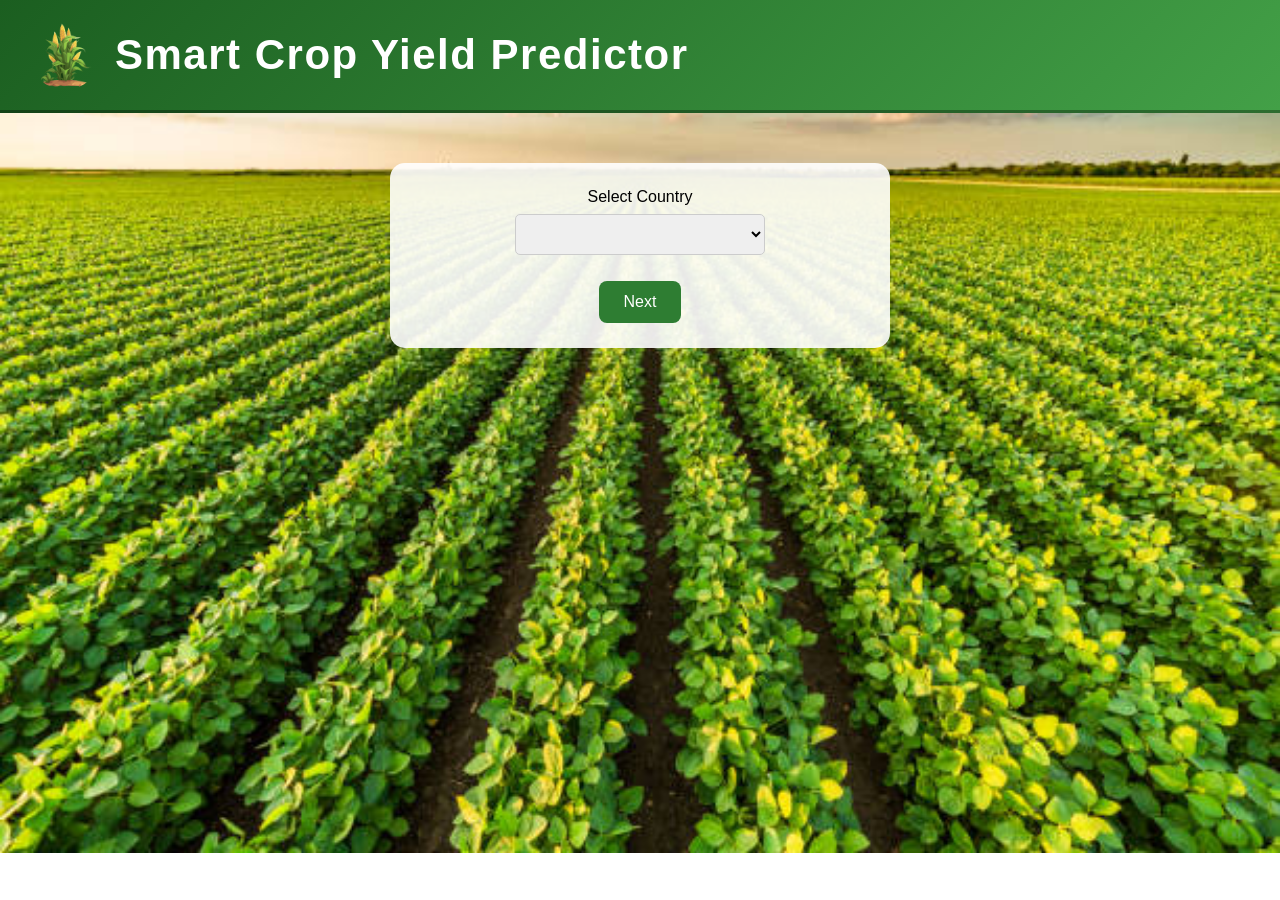
==== index.html @ 3b784e98 "Add files via upload" ====
<!DOCTYPE html>
<html>
<body>
<link rel="stylesheet" type="text/css" href="style.css">
<div class="header">
    <img src="Logo.png" class="logo">
    <div class="header-text">
        <h1>Smart Crop Yield Predictor</h1>
    </div>
</div>
<div class="div">
<label for="country">Select Country</label><br>
<select id="country"></select>
<br><br>
<button onclick="goNext()">Next</button>
</div>
<script>
    function formatName(name){
        return name.replace(/\b\w/g,function(l){
            return l.toUpperCase();
        });
    }
    fetch("http://127.0.0.1:8000/countries")
    .then (function(res){
        return res.json();
    })
    .then (function(data){
        var select=document.getElementById("country");
        for(var i=0;i<data.countries.length;i++){
            var option=document.createElement("option");
            option.value=data.countries[i];
            option.innerHTML=formatName(data.countries[i]);
            select.appendChild(option);
        }
    })
    function goNext(){
        var country=document.getElementById("country").value;
        localStorage.setItem("country",country);
        window.location.href="Crop_dropdown.html";
    }
</script>
</body>
</html>
---- style.css ----
body{
    font-family: Arial,sans-serif;
    background-image: url("Background.jpg");
    background-repeat: no-repeat;
    background-size: cover;
    text-align:center;
    margin:0;
    padding:0
}
.header{
    background: linear-gradient(135deg, #1b5e20, #43a047);
    color: white;
    align-items: center;
    padding: 20px 30px;
    border-bottom: 3px solid rgba(0,0,0,0.3);
    gap: 15px;
    display: flex;
}
.header h1{
    margin: 0;
    color: white;
    font-size: 42px;
    font-weight: bold;
    letter-spacing: 1.5px;
}
.header p{
    margin-top: 5px;
}
.logo{
    width: 70px;
    height: 70px;
    border-radius: 50%;
}
.header-text{
    text-align: left;
}
hr{
    width:60%;
}
.div{
    background-color: rgba(255,255,255,0.9);
    border-radius: 15px;
    width:450px;
    margin: 50px auto;
    padding:25px;
    box-shadow: 0 6px 20px rgba(0,0,0,0,3);
}
.field{
    margin: 12px 0;
}
.field label{
    display: inline-block;
    width: 160px;
    text-align: left;
    font-weight: bold;
}
.field input{
    width: 220px;
}
select,
input{
    width:250px;
    padding:10px;
    margin:8px;
    border: 1px solid #ccc;
    border-radius: 5px;
    font-size: 15px;
}
button{
    background-color: #2e7d32;
    color:white;
    border:none;
    padding: 12px 25px;
    border-radius:8px;
    cursor:pointer;
    font-size: 16px;
}
button:hover{
    background-color: #1b5e20;
}
#result{
    margin-top: 25px;
    padding: 15px;
    font-size: 22px;
    font-weight: bold;
    color: #1b5e20;
    background: rgba(46,125,50,0.1);
    border-left: 5px solid #2e7d32;
    border-radius: 8px;
}
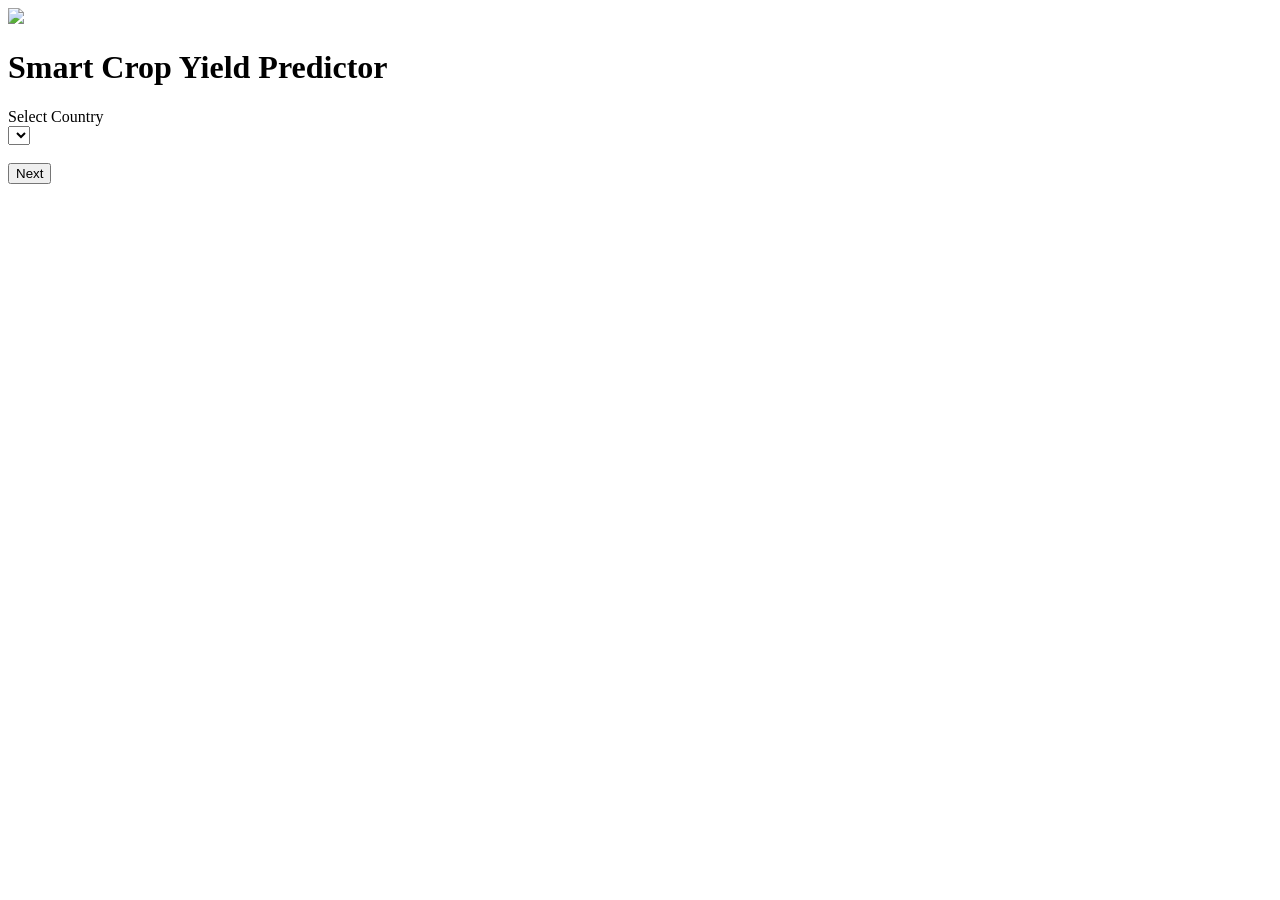
==== commit 616fec26: "Fix frontend deployment" ====
--- a/index.html
+++ b/index.html
@@ -1,43 +1,43 @@
-<!DOCTYPE html>
-<html>
-<body>
-<link rel="stylesheet" type="text/css" href="style.css">
-<div class="header">
-    <img src="Logo.png" class="logo">
-    <div class="header-text">
-        <h1>Smart Crop Yield Predictor</h1>
-    </div>
-</div>
-<div class="div">
-<label for="country">Select Country</label><br>
-<select id="country"></select>
-<br><br>
-<button onclick="goNext()">Next</button>
-</div>
-<script>
-    function formatName(name){
-        return name.replace(/\b\w/g,function(l){
-            return l.toUpperCase();
-        });
-    }
-    fetch("http://127.0.0.1:8000/countries")
-    .then (function(res){
-        return res.json();
-    })
-    .then (function(data){
-        var select=document.getElementById("country");
-        for(var i=0;i<data.countries.length;i++){
-            var option=document.createElement("option");
-            option.value=data.countries[i];
-            option.innerHTML=formatName(data.countries[i]);
-            select.appendChild(option);
-        }
-    })
-    function goNext(){
-        var country=document.getElementById("country").value;
-        localStorage.setItem("country",country);
-        window.location.href="Crop_dropdown.html";
-    }
-</script>
-</body>
+<!DOCTYPE html>
+<html>
+<body>
+<link rel="stylesheet" type="text/css" href="/static/style.css">
+<div class="header">
+    <img src="/static/Logo.png" class="logo">
+    <div class="header-text">
+        <h1>Smart Crop Yield Predictor</h1>
+    </div>
+</div>
+<div class="div">
+<label for="country">Select Country</label><br>
+<select id="country"></select>
+<br><br>
+<button onclick="goNext()">Next</button>
+</div>
+<script>
+    function formatName(name){
+        return name.replace(/\b\w/g,function(l){
+            return l.toUpperCase();
+        });
+    }
+    fetch("/countries")
+    .then (function(res){
+        return res.json();
+    })
+    .then (function(data){
+        var select=document.getElementById("country");
+        for(var i=0;i<data.countries.length;i++){
+            var option=document.createElement("option");
+            option.value=data.countries[i];
+            option.innerHTML=formatName(data.countries[i]);
+            select.appendChild(option);
+        }
+    })
+    function goNext(){
+        var country=document.getElementById("country").value;
+        localStorage.setItem("country",country);
+        window.location.href="Crop_dropdown.html";
+    }
+</script>
+</body>
 </html>
